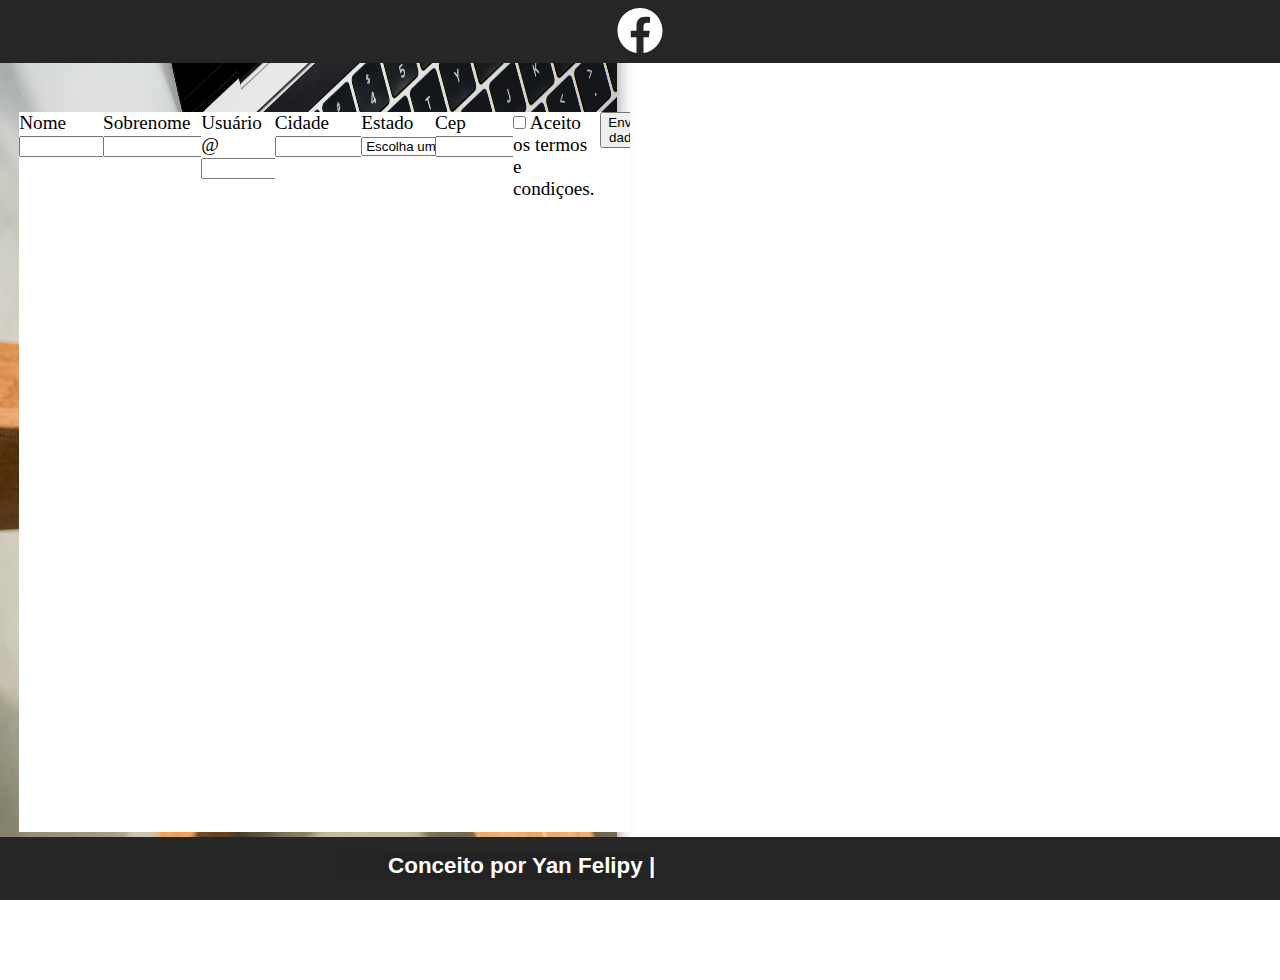
==== inscription/index.html @ c5280c14 "Inserção da página de inscrição" ====
<!DOCTYPE html>
<html lang="pt-BR">

<head>
    <meta charset="UTF-8">
    <meta http-equiv="X-UA-Compatible" content="IE=edge">
    <meta name="viewport" content="width=device-width, initial-scale=1.0">
    <title>Facebook Concept</title>
    <link rel="icon" type="image/png" sizes="512x512" href="/img/android-chrome-512x512.png">
    <link rel="apple-touch-icon" sizes="180x180" href="/img/apple-touch-icon.png">
    <link rel="icon" type="image/png" sizes="32x32" href="/img/favicon-32x32.png">
    <link rel="icon" type="image/png" sizes="16x16" href="/favicon-16x16.png">
    <link rel="manifest" href="/site.webmanifest">
    <link href="./Assets/style.css" rel="stylesheet">
    <link rel="stylesheet" href="https://cdnjs.cloudflare.com/ajax/libs/font-awesome/5.15.3/css/all.min.css"
        integrity="sha512-iBBXm8fW90+nuLcSKlbmrPcLa0OT92xO1BIsZ+ywDWZCvqsWgccV3gFoRBv0z+8dLJgyAHIhR35VZc2oM/gI1w=="
        crossorigin="anonymous" referrerpolicy="no-referrer" />
    <link href="https://cdn.jsdelivr.net/npm/bootstrap@5.0.2/dist/css/bootstrap.min.css" rel="stylesheet"
        integrity="sha384-EVSTQN3/azprG1Anm3QDgpJLIm9Nao0Yz1ztcQTwFspd3yD65VohhpuuCOmLASjC" crossorigin="anonymous">
</head>


<body class="bg-white">
    <header class="header">
        <div class="roleMenu mx-auto">
            <svg xmlns="http://www.w3.org/2000/svg" class="bi-facebook text-center" viewBox="0 0 16 16">
                <path
                    d="M16 8.049c0-4.446-3.582-8.05-8-8.05C3.58 0-.002 3.603-.002 8.05c0 4.017 2.926 7.347 6.75 7.951v-5.625h-2.03V8.05H6.75V6.275c0-2.017 1.195-3.131 3.022-3.131.876 0 1.791.157 1.791.157v1.98h-1.009c-.993 0-1.303.621-1.303 1.258v1.51h2.218l-.354 2.326H9.25V16c3.824-.604 6.75-3.934 6.75-7.951z" />
            </svg>
        </div>
    </header>
    <div class="container">
        <div class="formulary">
            <form class="row g-3">
                <div class="col-md-4">
                    <label for="validationDefault01" class="form-label">Nome</label>
                    <input type="text" class="form-control" id="validationDefault01" value="" required>
                </div>
                <div class="col-md-6">
                    <label for="validationDefault02" class="form-label">Sobrenome</label>
                    <input type="text" class="form-control" id="validationDefault02" value="" required>
                </div>
                <div class="col-md-3">
                    <label for="validationDefaultUsername" class="form-label">Usuário</label>
                    <div class="input-group">
                        <span class="input-group-text" id="inputGroupPrepend2">@</span>
                        <input type="text" class="form-control" id="validationDefaultUsername"
                            aria-describedby="inputGroupPrepend2" required>
                    </div>
                </div>
                <div class="col-md-5">
                    <label for="validationDefault03" class="form-label">Cidade</label>
                    <input type="text" class="form-control" id="validationDefault03" required>
                </div>
                <div class="col-md-5">
                    <label for="validationDefault04" class="form-label">Estado</label>
                    <select class="form-select" id="validationDefault04" required>
                        <option selected disabled value="">Escolha uma estado..</option>
                        <option>...</option>
                    </select>
                </div>
                <div class="col-md-3">
                    <label for="validationDefault05" class="form-label">Cep</label>
                    <input type="text" class="form-control" id="validationDefault05" required>
                </div>
                <div class="col-12">
                    <div class="form-check">
                        <input class="form-check-input" type="checkbox" value="" id="invalidCheck2" required>
                        <label class="form-check-label" for="invalidCheck2">
                            Aceito os termos e condiçoes.
                        </label>
                    </div>
                </div>
                <div class="col-12">
                    <button class="btn btn-primary" type="submit">Enviar dados</button>
                </div>
            </form>
        </div>
    </div>

    <div class="cardImg position-absolute">
        <img class="card-img position-relative" src="img/timothy-hales-bennett-OwvRB-M3GwE-unsplash.jpg" alt="">
    </div>
    </div>
</body>
<footer class="footer">
    <nav class="navbar-toogler">
        <h2 class="conceptBy text-end">Conceito por Yan Felipy |</h2>
        <div class="socialBar">
            <a class="linkedin text-center" href="https://linkedin.com/in/YanFelipy" target="blank">
                <i class="fab fa-linkedin">
                </i>
            </a>
            <a class="github" href="https://github.com/YanFelipy" target="blank">
                <i class="fab fa-github">
                </i>
            </a>
        </div>
    </nav>
    </div>
</footer>
</div>
<script src="https://cdn.jsdelivr.net/npm/@popperjs/core@2.9.2/dist/umd/popper.min.js"
    integrity="sha384-IQsoLXl5PILFhosVNubq5LC7Qb9DXgDA9i+tQ8Zj3iwWAwPtgFTxbJ8NT4GN1R8p" crossorigin="anonymous">
</script>
<script src="https://cdn.jsdelivr.net/npm/bootstrap@5.0.2/dist/js/bootstrap.min.js"
    integrity="sha384-cVKIPhGWiC2Al4u+LWgxfKTRIcfu0JTxR+EQDz/bgldoEyl4H0zUF0QKbrJ0EcQF" crossorigin="anonymous">
</script>

</html>
---- inscription/Assets/style.css ----
* {
  margin: 0;
  user-select: text;
  overflow: hidden;

}



.header {
  background-color: rgb(38, 38, 38);
  width: 100%;
  height: 7vh;
  display: flex;
  justify-content: center;
  position: absolute;
  z-index: 1900;

}

.roleMenu {
  margin-top: 0.5rem;
  width: 5rem;
  height: 5vh;
  animation: topAnimation ease-in-out 1s;

}

.bi-facebook {
  display: flex;
  justify-content: center;
  position: relative;
  width: 100%;
  height: 5vh;
  fill: rgb(255, 255, 255);

}

@keyframes bottomAnimation {
  0% {
    transform: translate(-1rem, 0rem)rotate(360deg);
    ;
  }

  100% {
    transform: translate(0rem, 0rem), rotate(0deg);
  }
}

@keyframes topAnimation {
  0% {
    transform: translate(0rem, -3rem)rotate(360deg);
    ;
  }

  100% {
    transform: translate(0rem, 0rem), rotate(0deg);
  }
}

.formulary {
  display: flex;
  justify-content: start;
  flex-direction: row;
  width: 48%;
  height: 100vh;
  position: absolute;
  z-index: 100;
  font-size: 1.2rem;
  top: 5rem;
  left: 1rem;

}

.row {
  top: 2rem;
  left: 0.2rem;
  display: flex;
  width: 100%;
  height: 80vh;
  position: relative;
  z-index: 150;
  background-color: #FFF
}



.bi-facebook:hover {
  cursor: pointer;
  fill: rgb(0, 17, 255);
  transition: ease 1s;
  border-radius: 307px;

}

.cardImg {
  display: flex;
  flex-direction: column;
  width: 48.2%;
  height: 100vh;
  top: 3.9rem;
  bottom: rem;
  right: 0%;
  z-index: 40;
  box-shadow: 0 0 1em rgba(0, 0, 0, 0.453);

}

.card-img {
  display: visible;
  border: none;
  margin-top: 0%;
  width: 100%;
  height: 100vh;
  display: flex;
  z-index: 80;
  justify-content: center;


}

.footer {
  text-align: end;
  padding: 0%;
  position: fixed;
  width: 100%;
  height: 7vh;
  z-index: 100;
  bottom: 0;
  background-color: rgb(38, 38, 38);
  overflow: hidden;

}

.navbar-toogler {
  padding: 1rem;
  width: 100%;
  height: 5vh;
  display: flex;
  justify-content: center;
  overflow: hidden;
  animation: bottomAnimation 1s linear;

}

.conceptBy {
  width: 50%;
  height: 3vh;
  justify-content: flex-end;
  flex-direction: hidden;
  display: flex;
  font-family: -apple-system, BlinkMacSystemFont, 'Segoe UI', Roboto, Oxygen, Ubuntu, Cantarell, 'Open Sans', 'Helvetica Neue', sans-serif;
  text-shadow: 0 0 10rem black;
  font-size: 1.4rem;
  user-select: none;
  color: #FFF;
  overflow: hidden;

}

.socialBar {
  display: flex;
  text-align: start;
  width: 50%;
  height: 5vh;
  margin-left: 0.1rem;
  overflow: hidden;

}

.linkedin {
  overflow: hidden;
  margin-left: 5%;
}

.github {
  overflow: hidden;
  margin-left: 2%;
}

.fab {
  font-size: 1.8rem;
  width: 1.8rem;
  height: 5vh;
  color: white;
  overflow: hidden;
}

/* media queries */

@media (max-width: 600px) {
  .body {
    background-color: rgba(58, 58, 58, 0.9);
  }

  .cardImg {
    top: 3.1rem;
    right: 0rem;
  }

  .card-img,
  .cardImg {
    width: 100%;
    opacity: 70%;
    height: 100vh;
    margin: 0 auto;


  }

  .formulary {
    padding: 1%;
    align-content: center;
    margin-left: 5%;
    display: flex;
    width: 85%;
    height: 100vh;
    
    text-align: center;
    border-radius: 1%;


  }

  .row {
    width: 100%;
    display: block;
    margin: 0 auto;
    border-radius: 2%;
  }

  .conceptBy {
    visibility: hidden;

  }

  .navbar-toogler {
    width: 100%;


  }

  .socialBar {
    display: flex;
    justify-content: center;
    margin-right: 35% ;
   

  }


}
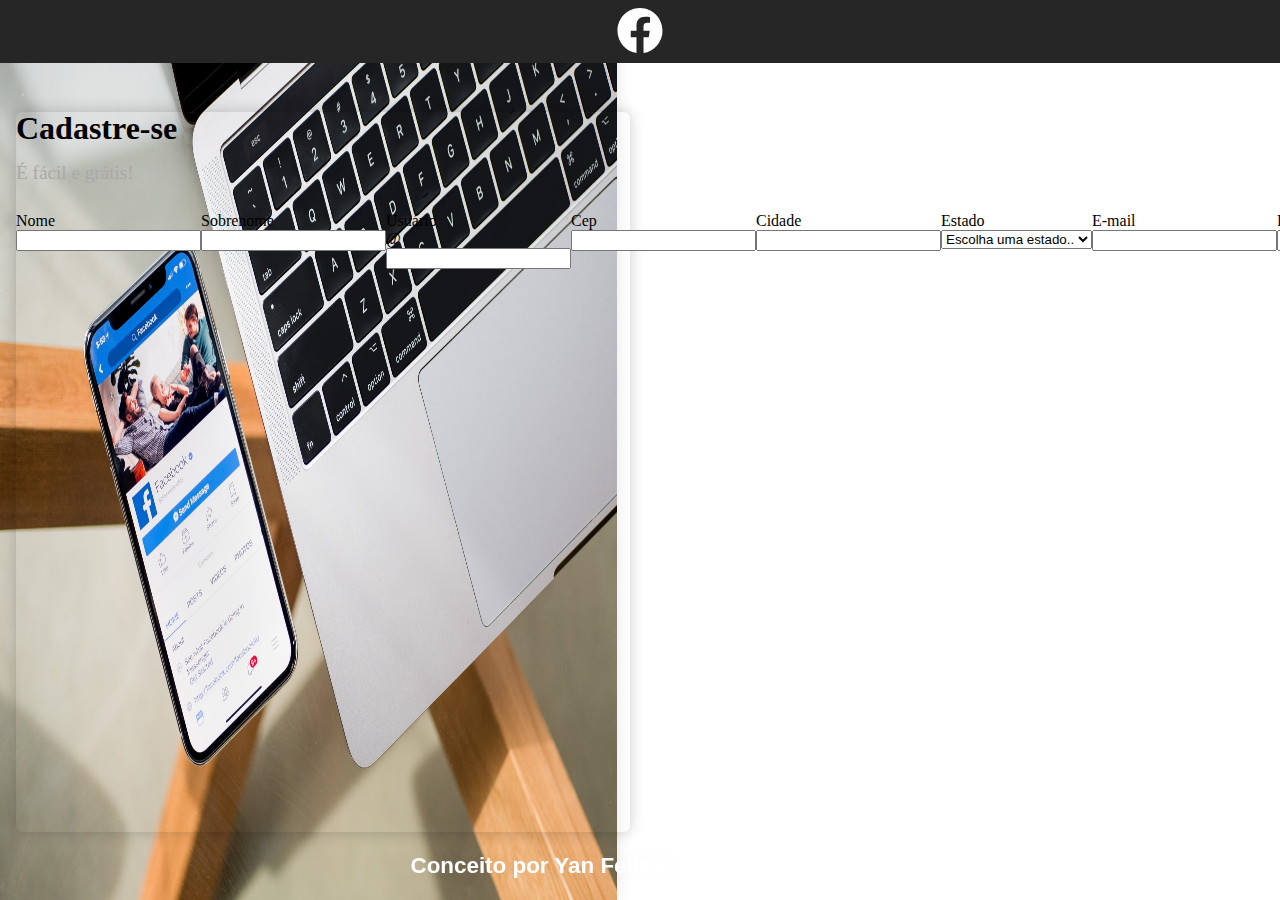
==== commit ea6a2e29: "Mudança no estilo e responsividade" ====
--- a/inscription/index.html
+++ b/inscription/index.html
@@ -9,8 +9,8 @@
     <link rel="icon" type="image/png" sizes="512x512" href="/img/android-chrome-512x512.png">
     <link rel="apple-touch-icon" sizes="180x180" href="/img/apple-touch-icon.png">
     <link rel="icon" type="image/png" sizes="32x32" href="/img/favicon-32x32.png">
-    <link rel="icon" type="image/png" sizes="16x16" href="/favicon-16x16.png">
-    <link rel="manifest" href="/site.webmanifest">
+    <link rel="icon" type="image/png" sizes="16x16" href="./img/favicon-16x16.png">
+    <link rel="manifest" href="./site.webmanifest">
     <link href="./Assets/style.css" rel="stylesheet">
     <link rel="stylesheet" href="https://cdnjs.cloudflare.com/ajax/libs/font-awesome/5.15.3/css/all.min.css"
         integrity="sha512-iBBXm8fW90+nuLcSKlbmrPcLa0OT92xO1BIsZ+ywDWZCvqsWgccV3gFoRBv0z+8dLJgyAHIhR35VZc2oM/gI1w=="
@@ -21,7 +21,7 @@
 
 
 <body class="bg-white">
-    <header class="header">
+    <header class="header bg-dark bg-gradient">
         <div class="roleMenu mx-auto">
             <svg xmlns="http://www.w3.org/2000/svg" class="bi-facebook text-center" viewBox="0 0 16 16">
                 <path
@@ -30,9 +30,19 @@
         </div>
     </header>
     <div class="container">
-        <div class="formulary">
+        <div class="formulary bg-light">
+            <div class="insc">
+                <h2 class="h2">Cadastre-se
+                </h2>
+                <blockquote class="blockquote">
+                    <p>
+                        É fácil e grátis!
+                    </p>
+                </blockquote>
+            </div>
+
             <form class="row g-3">
-                <div class="col-md-4">
+                <div class="col-md-5">
                     <label for="validationDefault01" class="form-label">Nome</label>
                     <input type="text" class="form-control" id="validationDefault01" value="" required>
                 </div>
@@ -40,7 +50,7 @@
                     <label for="validationDefault02" class="form-label">Sobrenome</label>
                     <input type="text" class="form-control" id="validationDefault02" value="" required>
                 </div>
-                <div class="col-md-3">
+                <div class="col-md-4">
                     <label for="validationDefaultUsername" class="form-label">Usuário</label>
                     <div class="input-group">
                         <span class="input-group-text" id="inputGroupPrepend2">@</span>
@@ -48,24 +58,33 @@
                             aria-describedby="inputGroupPrepend2" required>
                     </div>
                 </div>
-                <div class="col-md-5">
+                <div class="col-md-4">
+                    <label for="validationDefault05" class="form-label">Cep</label>
+                    <input type="text" class="form-control" id="validationDefault05" required>
+                </div>
+                <div class="col-md-6">
                     <label for="validationDefault03" class="form-label">Cidade</label>
                     <input type="text" class="form-control" id="validationDefault03" required>
                 </div>
                 <div class="col-md-5">
-                    <label for="validationDefault04" class="form-label">Estado</label>
-                    <select class="form-select" id="validationDefault04" required>
+                    <label for="validationDefault04 class=" form-label">Estado</label>
+                    <select class="form-select" id="" required>
                         <option selected disabled value="">Escolha uma estado..</option>
                         <option>...</option>
                     </select>
                 </div>
-                <div class="col-md-3">
-                    <label for="validationDefault05" class="form-label">Cep</label>
+                <div class="col-md-5">
+                    <label for="validationDefault05" class="form-label">E-mail</label>
                     <input type="text" class="form-control" id="validationDefault05" required>
+                </div>
+                <div class="col-md-4">
+                    <label for="validationDefault05">Password</label>
+                    <input type="password" class="form-control" id="validationDefault05">
+
                 </div>
                 <div class="col-12">
                     <div class="form-check">
-                        <input class="form-check-input" type="checkbox" value="" id="invalidCheck2" required>
+                        <input class="form-check-input " type="checkbox" value="" id="invalidCheck2" required>
                         <label class="form-check-label" for="invalidCheck2">
                             Aceito os termos e condiçoes.
                         </label>
@@ -74,6 +93,7 @@
                 <div class="col-12">
                     <button class="btn btn-primary" type="submit">Enviar dados</button>
                 </div>
+
             </form>
         </div>
     </div>
@@ -83,7 +103,7 @@
     </div>
     </div>
 </body>
-<footer class="footer">
+<footer class="footer bg-dark bg-gradient">
     <nav class="navbar-toogler">
         <h2 class="conceptBy text-end">Conceito por Yan Felipy |</h2>
         <div class="socialBar">
--- a/inscription/Assets/style.css
+++ b/inscription/Assets/style.css
@@ -1,11 +1,12 @@
 * {
   margin: 0;
-  user-select: text;
-  overflow: hidden;
-
-}
-
-
+  user-select: none;
+  
+}
+
+.body{
+  overflow: hidden;
+}
 
 .header {
   background-color: rgb(38, 38, 38);
@@ -35,56 +36,6 @@
   fill: rgb(255, 255, 255);
 
 }
-
-@keyframes bottomAnimation {
-  0% {
-    transform: translate(-1rem, 0rem)rotate(360deg);
-    ;
-  }
-
-  100% {
-    transform: translate(0rem, 0rem), rotate(0deg);
-  }
-}
-
-@keyframes topAnimation {
-  0% {
-    transform: translate(0rem, -3rem)rotate(360deg);
-    ;
-  }
-
-  100% {
-    transform: translate(0rem, 0rem), rotate(0deg);
-  }
-}
-
-.formulary {
-  display: flex;
-  justify-content: start;
-  flex-direction: row;
-  width: 48%;
-  height: 100vh;
-  position: absolute;
-  z-index: 100;
-  font-size: 1.2rem;
-  top: 5rem;
-  left: 1rem;
-
-}
-
-.row {
-  top: 2rem;
-  left: 0.2rem;
-  display: flex;
-  width: 100%;
-  height: 80vh;
-  position: relative;
-  z-index: 150;
-  background-color: #FFF
-}
-
-
-
 .bi-facebook:hover {
   cursor: pointer;
   fill: rgb(0, 17, 255);
@@ -92,6 +43,86 @@
   border-radius: 307px;
 
 }
+
+@keyframes bottomAnimation {
+  0% {
+    transform: translate(0rem, 30rem) rotate(360deg);
+    
+  }
+
+  100% {
+    transform: translate(0rem, 0rem) rotate(0deg);
+  }
+}
+
+@keyframes topAnimation {
+  0% {
+    transform: translate(0rem, -3rem)rotate(360deg);
+    ;
+  }
+
+  100% {
+    transform: translate(0rem, 0rem), rotate(0deg);
+  }
+}
+
+.formulary {
+  display: flex;
+  justify-content: center;
+  width: 48%;
+  height: 80vh;
+  position: absolute;
+  z-index: 100;
+  top: 7rem;
+  left: 1rem;
+  border-radius: 1%;
+  box-shadow: 0 0 1em rgba(0, 0, 0, 0.200);
+  
+}
+.insc  {
+   display:-ms-flexbox;
+  justify-content: flex-start;
+  text-align: start;
+  width: 100%;
+  height: 12vh;
+  position: absolute;
+  z-index: 10;
+  top: 0;
+   padding: 0.5rem;
+   line-height: 0.3rem;
+}
+.h2  {
+  margin-top: 1%;
+  display: inline-flex;
+  width: 100%;
+  height: 5vh;
+  position: relative;
+  font-size: 2.0em;
+  color: rgb(0, 0, 0);
+ }
+ .insc blockquote p  {
+  display: flex;
+  align-content:flex-start;
+  width: 100%;
+  height: 65vh;
+  position: relative;
+  font-size: 1.2rem;
+  color: darkgrey;
+ 
+}
+
+form {
+  top: 6.25rem;
+  left: 0rem;
+  display: flex;
+  width: 100%;
+  height: 70vh;
+  position: relative;
+  z-index: 150;
+  font-size: 1em;
+  
+}
+
 
 .cardImg {
   display: flex;
@@ -102,13 +133,13 @@
   bottom: rem;
   right: 0%;
   z-index: 40;
-  box-shadow: 0 0 1em rgba(0, 0, 0, 0.453);
-
+  box-shadow: 0 0 1em rgba(0, 0, 0, 0.100);
+border: none;
 }
 
 .card-img {
   display: visible;
-  border: none;
+  border: hidden;
   margin-top: 0%;
   width: 100%;
   height: 100vh;
@@ -127,7 +158,6 @@
   height: 7vh;
   z-index: 100;
   bottom: 0;
-  background-color: rgb(38, 38, 38);
   overflow: hidden;
 
 }
@@ -139,7 +169,7 @@
   display: flex;
   justify-content: center;
   overflow: hidden;
-  animation: bottomAnimation 1s linear;
+  animation: bottomAnimation 1s ease ;
 
 }
 
@@ -147,7 +177,7 @@
   width: 50%;
   height: 3vh;
   justify-content: flex-end;
-  flex-direction: hidden;
+  margin-left: 3.5%;
   display: flex;
   font-family: -apple-system, BlinkMacSystemFont, 'Segoe UI', Roboto, Oxygen, Ubuntu, Cantarell, 'Open Sans', 'Helvetica Neue', sans-serif;
   text-shadow: 0 0 10rem black;
@@ -156,6 +186,7 @@
   color: #FFF;
   overflow: hidden;
 
+
 }
 
 .socialBar {
@@ -188,45 +219,70 @@
 
 /* media queries */
 
-@media (max-width: 600px) {
-  .body {
-    background-color: rgba(58, 58, 58, 0.9);
+@media (max-width: 768px) {
+   .body{
+  background-color: rgba(58, 58, 58, 0.9);
+  overflow-y: visible;
+ 
+  
   }
 
   .cardImg {
     top: 3.1rem;
     right: 0rem;
-  }
-
-  .card-img,
-  .cardImg {
     width: 100%;
     opacity: 70%;
     height: 100vh;
     margin: 0 auto;
-
-
-  }
+    
+  }
+  .card-img {
+    width: 100%;
+    opacity: 70%;
+    height: 100vh;
+    margin: 0 auto;
+  }
+  .blockquote p {
+    visibility: hidden;
+  }
+  .insc {
+    height: 6vh ;
+    position: absolute;
+  }
+    
+  .h2 {
+    margin-top: 5%;
+    size: 2em;
+    height: 2vh;
+   display:inline-flex;
+   flex-direction: column;
+   justify-content: center;
+   text-align: center;
+  }
+
 
   .formulary {
-    padding: 1%;
+    padding: 0.3rem;
+    top: 3.9rem;
     align-content: center;
     margin-left: 5%;
     display: flex;
     width: 85%;
+    height: 140vh;
+    text-align: center;
+    border-radius: 2%;
+    
+  }
+
+  form {
+    top: 4rem;
+    width: 100%;
     height: 100vh;
-    
-    text-align: center;
-    border-radius: 1%;
-
-
-  }
-
-  .row {
-    width: 100%;
-    display: block;
+    display: flex;
+    position: relative;
+    justify-content: center;
     margin: 0 auto;
-    border-radius: 2%;
+    
   }
 
   .conceptBy {
@@ -236,7 +292,6 @@
 
   .navbar-toogler {
     width: 100%;
-
 
   }
 
@@ -244,7 +299,10 @@
     display: flex;
     justify-content: center;
     margin-right: 35% ;
-   
+
+  }
+  .col-12 {
+    margin-top: 2%;
 
   }
 
